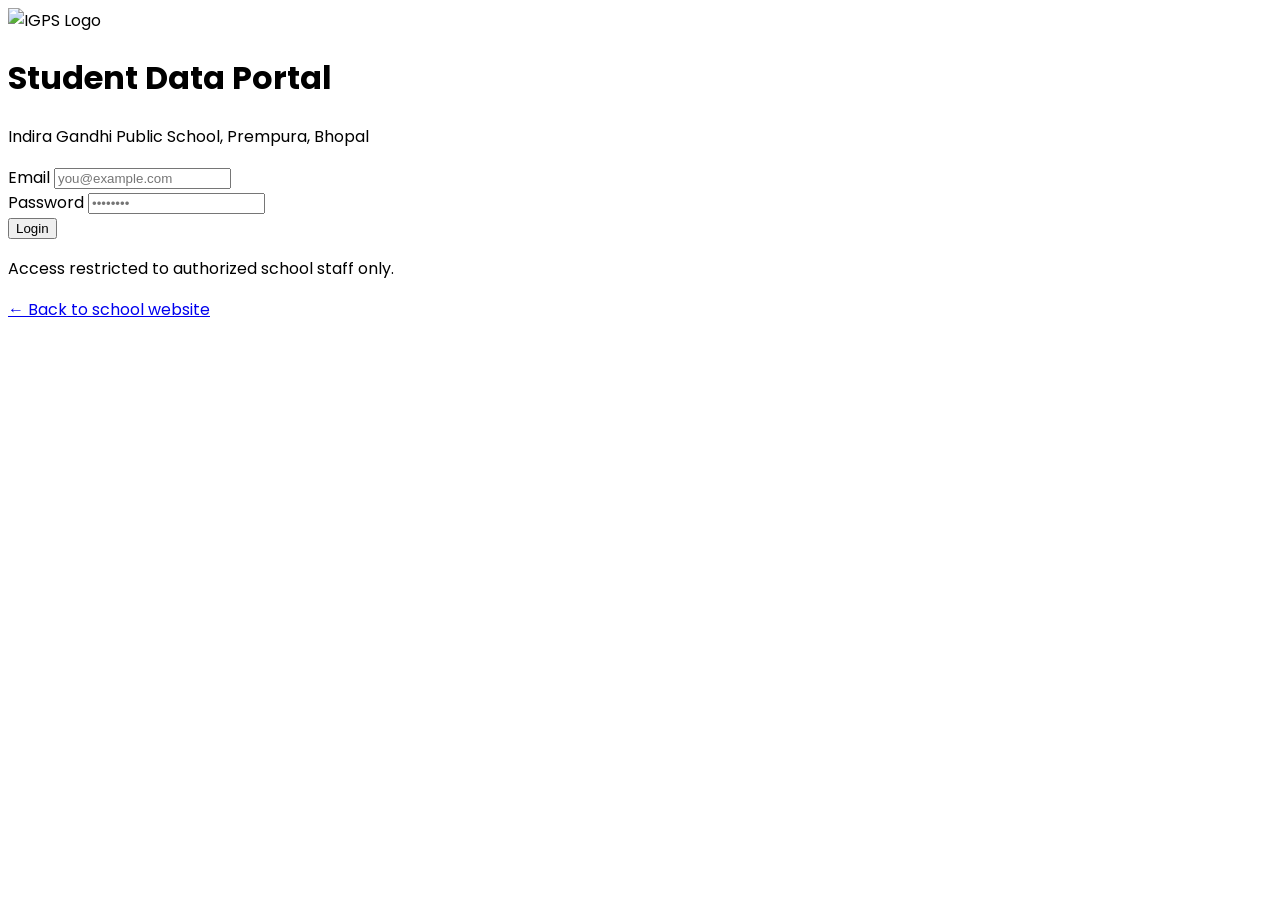
==== studentportal/index.html @ a00b5cc9 "Add files via upload" ====
<!DOCTYPE html>
<html lang="en">

<head>
    <meta charset="UTF-8">
    <meta name="viewport" content="width=device-width, initial-scale=1.0">
    <title>Login - Student Data Portal | IGPS Bhopal</title>
    <script src="https://cdn.tailwindcss.com/3.4.16"></script>
    <script>tailwind.config = { theme: { extend: { colors: { primary: '#4F46E5', secondary: '#F59E0B' }, borderRadius: { 'none': '0px', 'sm': '4px', DEFAULT: '8px', 'md': '12px', 'lg': '16px', 'xl': '20px', '2xl': '24px', '3xl': '32px', 'full': '9999px', 'button': '8px' } } } }</script>
    <link rel="preconnect" href="https://fonts.googleapis.com">
    <link rel="preconnect" href="https://fonts.gstatic.com" crossorigin>
    <link href="https://fonts.googleapis.com/css2?family=Poppins:wght@300;400;500;600;700&display=swap" rel="stylesheet">
    <link rel="stylesheet" href="https://cdnjs.cloudflare.com/ajax/libs/remixicon/4.6.0/remixicon.min.css">
    <script src="https://cdn.jsdelivr.net/npm/@supabase/supabase-js@2"></script>
    <style>
        body { font-family: 'Poppins', sans-serif; }
    </style>
</head>

<body class="bg-gray-50 min-h-screen flex items-center justify-center px-4">

    <div class="w-full max-w-md">
        <div class="text-center mb-6">
            <img src="https://i.postimg.cc/fWxPrJMh/single-without-bg.png" alt="IGPS Logo" class="h-16 mx-auto mb-3">
            <h1 class="text-xl font-semibold text-gray-800">Student Data Portal</h1>
            <p class="text-sm text-gray-500">Indira Gandhi Public School, Prempura, Bhopal</p>
        </div>

        <div class="bg-white shadow-lg rounded-lg p-8">
            <form id="loginForm">
                <div class="mb-4">
                    <label class="block text-sm font-medium text-gray-700 mb-1">Email</label>
                    <input type="email" id="email" required
                        class="w-full border border-gray-300 rounded px-4 py-2 focus:outline-none focus:ring-2 focus:ring-primary"
                        placeholder="you@example.com">
                </div>
                <div class="mb-4">
                    <label class="block text-sm font-medium text-gray-700 mb-1">Password</label>
                    <input type="password" id="password" required
                        class="w-full border border-gray-300 rounded px-4 py-2 focus:outline-none focus:ring-2 focus:ring-primary"
                        placeholder="••••••••">
                </div>

                <div id="errorMsg" class="hidden text-sm text-red-600 bg-red-50 border border-red-200 rounded px-3 py-2 mb-4"></div>

                <button type="submit" id="loginBtn"
                    class="w-full bg-primary text-white font-medium py-2.5 !rounded-button hover:bg-primary/90 transition-colors flex items-center justify-center">
                    <span id="loginBtnText">Login</span>
                    <i id="loginSpinner" class="ri-loader-4-line animate-spin ml-2 hidden"></i>
                </button>
            </form>
        </div>

        <p class="text-center text-xs text-gray-400 mt-6">Access restricted to authorized school staff only.</p>
        <p class="text-center text-xs mt-2"><a href="../index.html" class="text-primary hover:underline">← Back to school website</a></p>
    </div>

    <script src="supabase-config.js"></script>
    <script>
        // If already logged in, go straight to dashboard
        (async () => {
            const { data: { session } } = await supabaseClient.auth.getSession();
            if (session) window.location.href = "dashboard.html";
        })();

        const form = document.getElementById("loginForm");
        const errorMsg = document.getElementById("errorMsg");
        const loginBtn = document.getElementById("loginBtn");
        const loginBtnText = document.getElementById("loginBtnText");
        const loginSpinner = document.getElementById("loginSpinner");

        form.addEventListener("submit", async (e) => {
            e.preventDefault();
            errorMsg.classList.add("hidden");
            loginBtn.disabled = true;
            loginBtnText.textContent = "Logging in...";
            loginSpinner.classList.remove("hidden");

            const email = document.getElementById("email").value.trim();
            const password = document.getElementById("password").value;

            const { error } = await supabaseClient.auth.signInWithPassword({ email, password });

            if (error) {
                errorMsg.textContent = "Login failed: " + error.message;
                errorMsg.classList.remove("hidden");
                loginBtn.disabled = false;
                loginBtnText.textContent = "Login";
                loginSpinner.classList.add("hidden");
                return;
            }

            window.location.href = "dashboard.html";
        });
    </script>
</body>

</html>
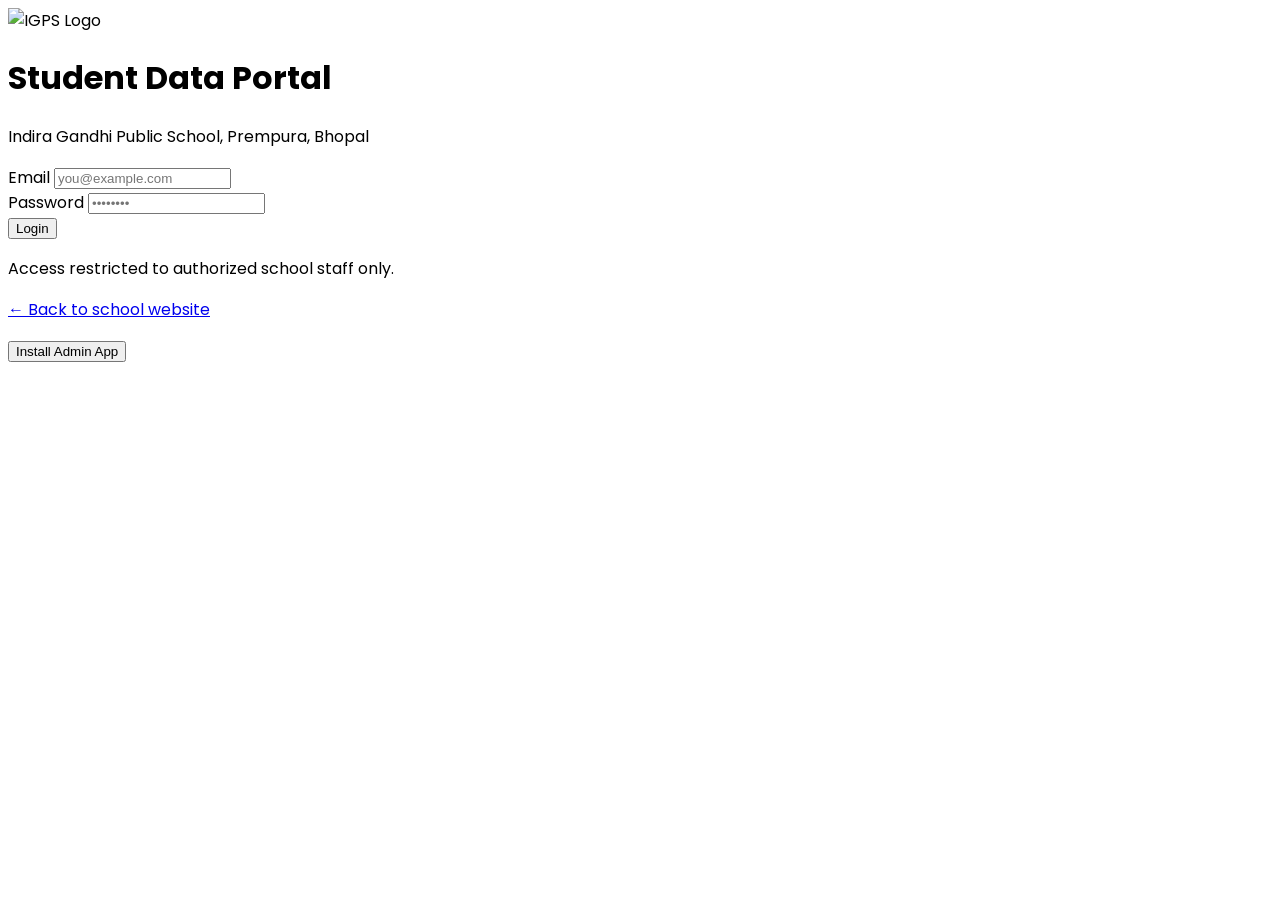
==== commit 45637f1e: "Add files via upload" ====
--- a/studentportal/index.html
+++ b/studentportal/index.html
@@ -11,6 +11,9 @@
     <link rel="preconnect" href="https://fonts.gstatic.com" crossorigin>
     <link href="https://fonts.googleapis.com/css2?family=Poppins:wght@300;400;500;600;700&display=swap" rel="stylesheet">
     <link rel="stylesheet" href="https://cdnjs.cloudflare.com/ajax/libs/remixicon/4.6.0/remixicon.min.css">
+    <link rel="manifest" href="manifest.json">
+    <meta name="theme-color" content="#4F46E5">
+    <link rel="apple-touch-icon" href="https://i.postimg.cc/zX25kF5R/Screenshot-42.png">
     <script src="https://cdn.jsdelivr.net/npm/@supabase/supabase-js@2"></script>
     <style>
         body { font-family: 'Poppins', sans-serif; }
@@ -53,6 +56,11 @@
 
         <p class="text-center text-xs text-gray-400 mt-6">Access restricted to authorized school staff only.</p>
         <p class="text-center text-xs mt-2"><a href="../index.html" class="text-primary hover:underline">← Back to school website</a></p>
+        <p class="text-center text-xs mt-4">
+            <button class="pwa-install-btn hidden text-green-600 hover:text-green-700 font-medium cursor-pointer">
+                <i class="ri-download-cloud-2-line mr-1"></i> Install Admin App
+            </button>
+        </p>
     </div>
 
     <script src="supabase-config.js"></script>
@@ -92,6 +100,30 @@
 
             window.location.href = "dashboard.html";
         });
+
+        // PWA Service Worker Registration
+        if ('serviceWorker' in navigator) {
+            window.addEventListener('load', () => {
+                navigator.serviceWorker.register('./sw.js').catch(err => console.log('SW registration failed: ', err));
+            });
+        }
+
+        // PWA Install Prompt Handler
+        let deferredPrompt;
+        window.addEventListener('beforeinstallprompt', (e) => {
+            e.preventDefault();
+            deferredPrompt = e;
+            const installBtns = document.querySelectorAll('.pwa-install-btn');
+            installBtns.forEach(btn => {
+                btn.classList.remove('hidden');
+                btn.addEventListener('click', async () => {
+                    btn.classList.add('hidden');
+                    deferredPrompt.prompt();
+                    const { outcome } = await deferredPrompt.userChoice;
+                    deferredPrompt = null;
+                });
+            });
+        });
     </script>
 </body>
 
